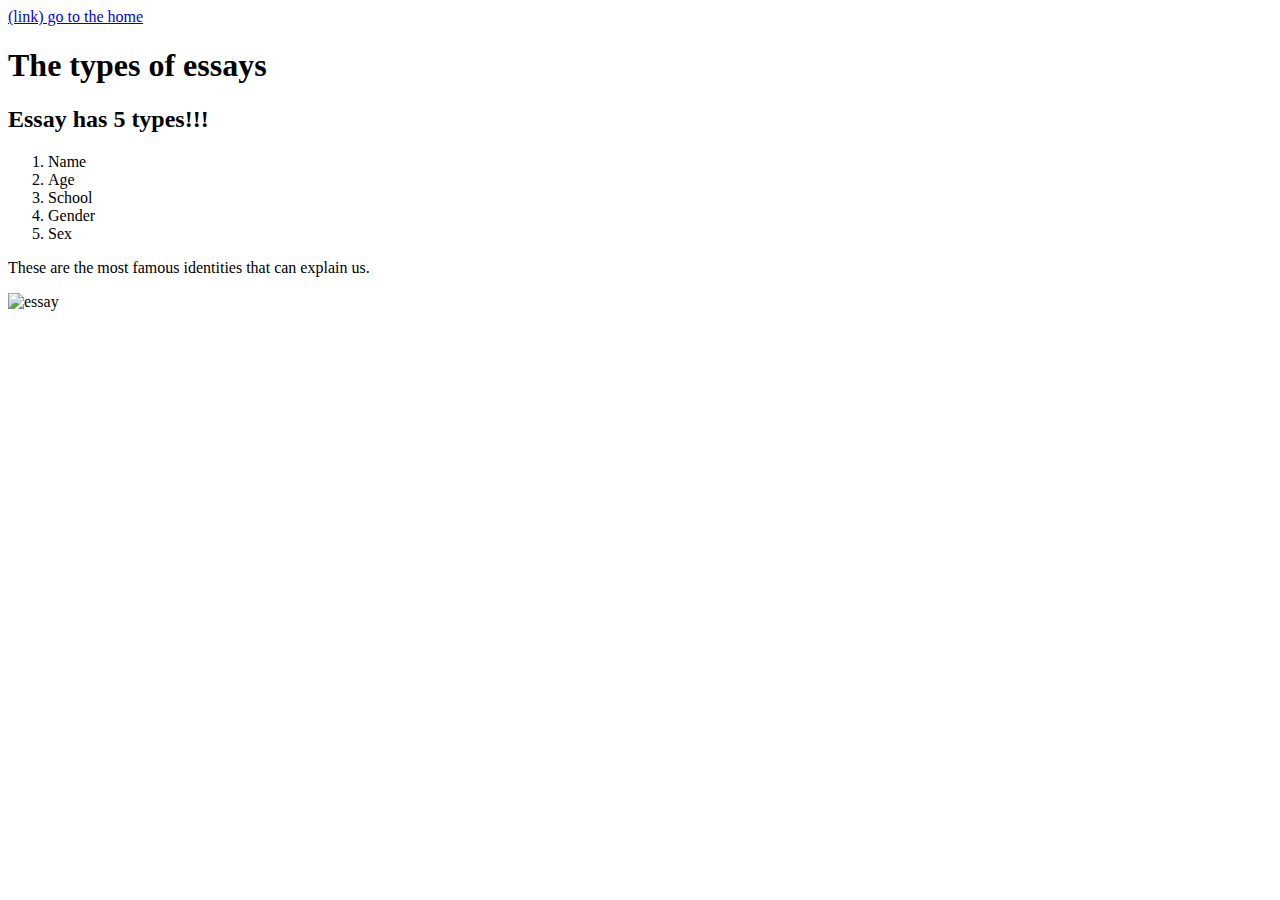
==== posts/conclusion.html @ 3b1e14a9 "news" ====
<!DOCTYPE html>
<html>
<head>
    <title> What is my identities </title>
<link rel="stylesheet" href="essay.css">
</head>
<body>
<a href="index.html"> (link) go to the home</a>
<h1> The types of essays</h1>
<h2> Essay has 5 types!!!</h2>
<ol> 
<li> Name</li>
<li> Age</li>
<li> School </li>
<li> Gender </li>
<li> Sex </li>
</ol>
<p> These are the most famous identities that can explain us.</p>
<img src="다운로드.jpeg" 
         alt="essay"> 
        
</body> 
</html>
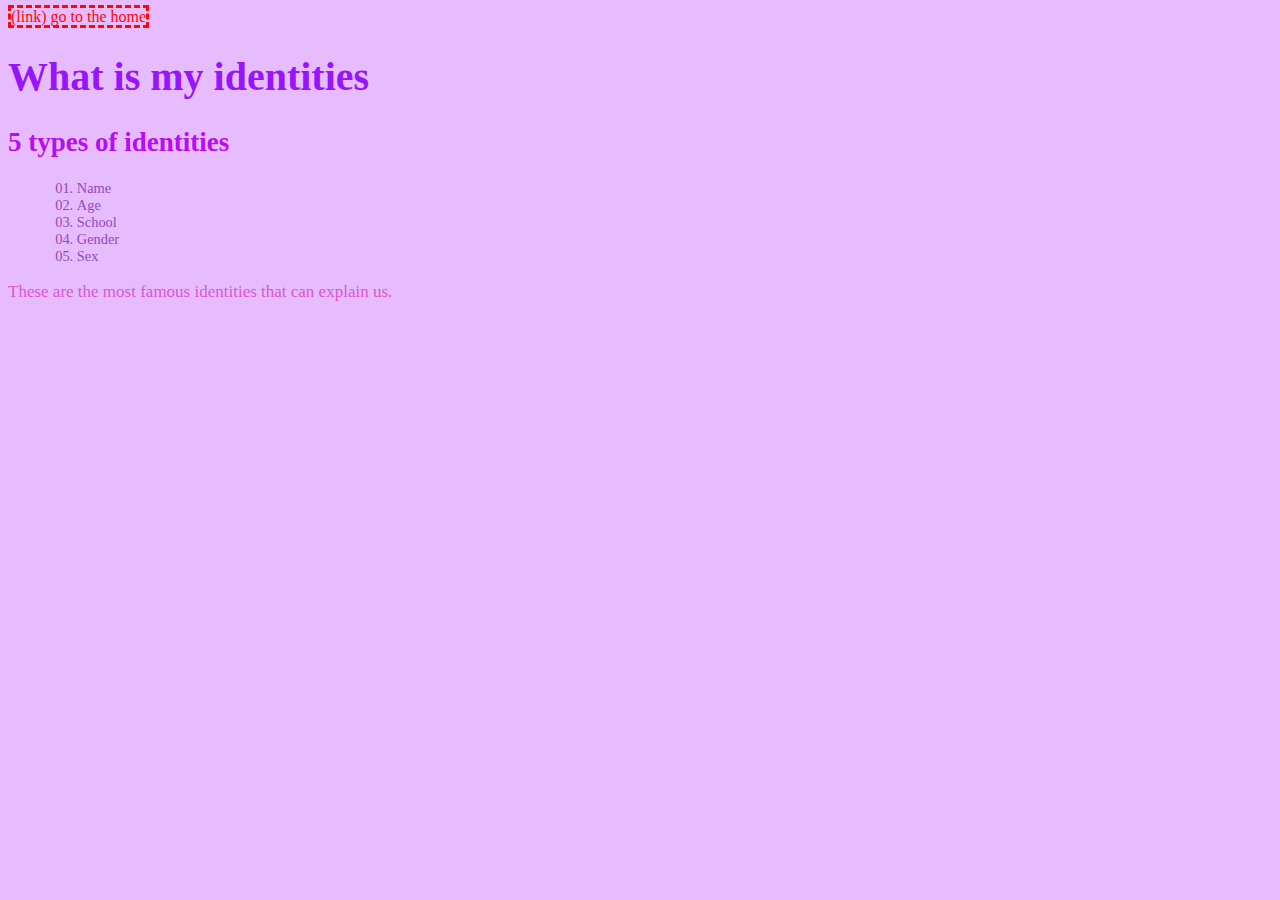
==== commit 8072c987: "final" ====
--- a/posts/conclusion.html
+++ b/posts/conclusion.html
@@ -2,12 +2,12 @@
 <html>
 <head>
     <title> What is my identities </title>
-<link rel="stylesheet" href="essay.css">
+<link rel="stylesheet" href="../essay.css">
 </head>
 <body>
-<a href="index.html"> (link) go to the home</a>
-<h1> The types of essays</h1>
-<h2> Essay has 5 types!!!</h2>
+<a href="../index.html"> (link) go to the home</a>
+<h1> What is my identities</h1>
+<h2>  5 types of identities</h2>
 <ol> 
 <li> Name</li>
 <li> Age</li>
@@ -15,9 +15,6 @@
 <li> Gender </li>
 <li> Sex </li>
 </ol>
-<p> These are the most famous identities that can explain us.</p>
-<img src="다운로드.jpeg" 
-         alt="essay"> 
-        
+<p> These are the most famous identities that can explain us.</p>       
 </body> 
 </html>--- a/essay.css
+++ b/essay.css
@@ -0,0 +1,70 @@
+p {
+    color: rgb(221, 84, 210);
+    font-size: 17px;
+  }
+   
+  h1 {
+    color:rgb(151, 21, 251);
+    font-size: 40px; 
+  }
+  h2 {
+    color:rgb(186, 11, 245);
+    font-size: 27px;
+  }
+  
+  h3 {
+    color: rgb(113, 56, 116);
+    font-size: 19px;
+  }
+  
+  
+  body {
+      background-color: rgb(231, 188, 255);
+    }
+   
+  img {
+    height: 150px;
+    width: 231px;
+    border-style:inset;
+    border-width: 4px;
+    border-color: rgb(0, 0, 0);
+    border-radius: 10px;
+  }
+  
+    h5 {
+      color: rgb(64, 0, 255);
+      font-size: 12px;
+    }
+  ol {
+    color:rgb(141, 74, 187)
+  }
+  
+  a:link {
+    color: rgb(255, 7, 7);
+    text-decoration: none;
+    border-style: dashed
+  }
+  
+  a:visited {
+    color: pink;
+    text-decoration: none;
+  }
+  
+  a:hover {
+    color: rgb(0, 255, 98);
+    text-decoration: underline;
+  }
+  
+  a:active {
+    color: yellow;
+    text-decoration: underline;
+  }
+  li {
+    list-style: decimal-leading-zero;
+    font-size: 0.9em;
+    margin: 0 0 0 2em;
+}
+
+li span {
+    font-size: 0.25em;
+}